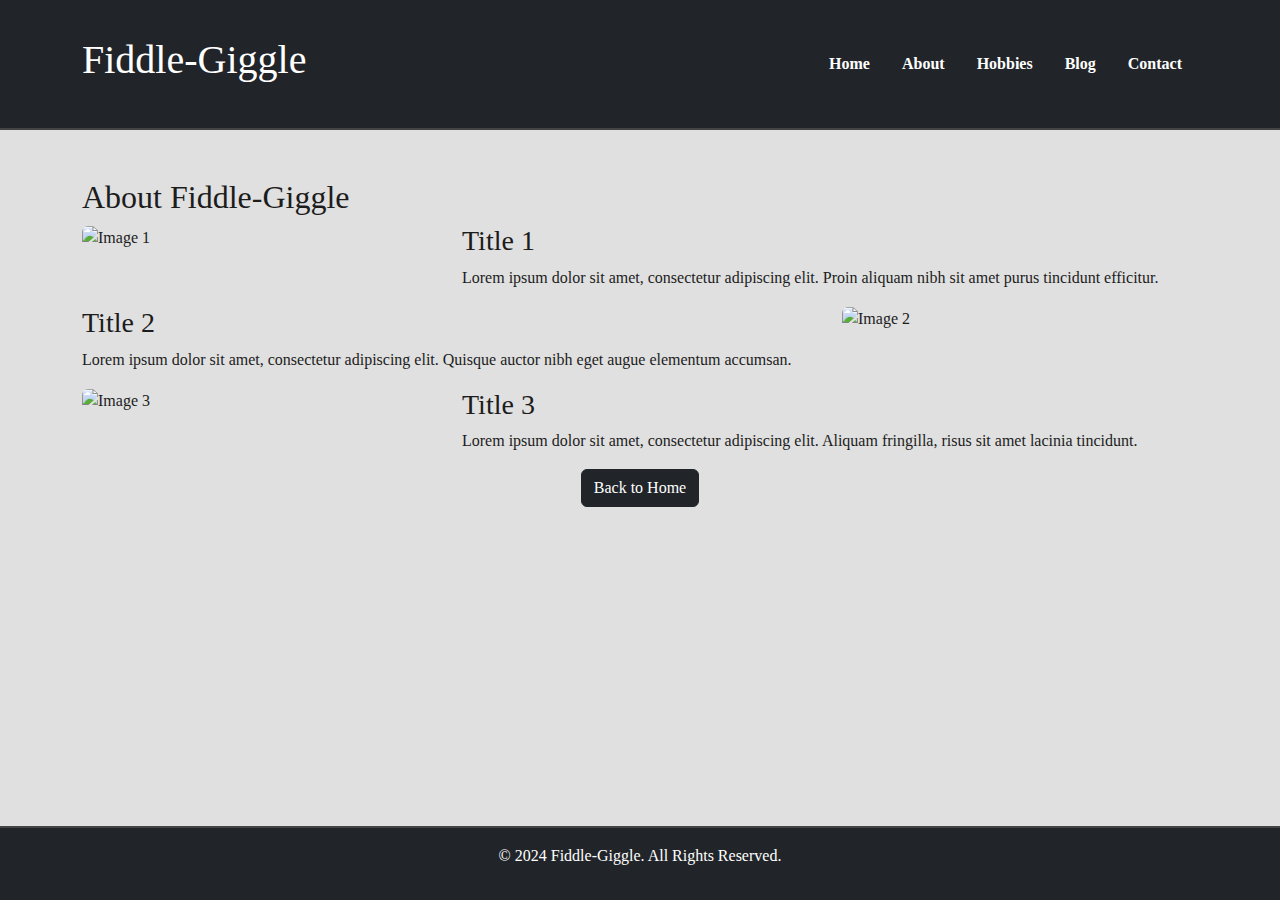
==== about.html @ 1e397037 "Add files via upload" ====
<!DOCTYPE html>
<html lang="en">

<head>
    <meta charset="UTF-8">
    <meta name="viewport" content="width=device-width, initial-scale=1.0">
    <title>About - Fiddle-Giggle</title>
    <link href="https://cdn.jsdelivr.net/npm/bootstrap@5.3.0/dist/css/bootstrap.min.css" rel="stylesheet">
    <link rel="stylesheet" href="styles.css">
    <script src="script.js" defer></script>

</head>

<body>
    <header class="sticky-top bg-dark text-white">
        <div class="container">
            <div class="d-flex justify-content-between align-items-center py-3">
                <h1 class="logo">Fiddle-Giggle</h1>
                <nav>
                    <ul class="nav">
                        <li class="nav-item"><a class="nav-link text-white" href="index.html">Home</a></li>
                        <li class="nav-item"><a class="nav-link text-white active" href="#">About</a></li>
                        <li class="nav-item"><a class="nav-link text-white" href="#">Hobbies</a></li>
                        <li class="nav-item"><a class="nav-link text-white" href="#">Blog</a></li>
                        <li class="nav-item"><a class="nav-link text-white" href="#">Contact</a></li>
                    </ul>
                </nav>
            </div>
        </div>
    </header>

    <section class="container py-5">
        <div class="row">
            <div class="col-12">
                <h2>About Fiddle-Giggle</h2>
            </div>
        </div>

        <!-- Section 1 -->
        <div class="row about-container">
            <div class="col-md-4">
                <img src="image1.jpeg" alt="Image 1" class="img-fluid rounded">
            </div>
            <div class="col-md-8">
                <h3>Title 1</h3>
                <p>Lorem ipsum dolor sit amet, consectetur adipiscing elit. Proin aliquam nibh sit amet purus tincidunt
                    efficitur.</p>
            </div>
        </div>

        <!-- Section 2 -->
        <div class="row about-container">
            <div class="col-md-4 order-md-2">
                <img src="image4.png" alt="Image 2" class="img-fluid rounded">
            </div>
            <div class="col-md-8 order-md-1">
                <h3>Title 2</h3>
                <p>Lorem ipsum dolor sit amet, consectetur adipiscing elit. Quisque auctor nibh eget augue elementum
                    accumsan.</p>
            </div>
        </div>

        <!-- Section 3 -->
        <div class="row about-container">
            <div class="col-md-4">
                <img src="image2.jpeg" alt="Image 3" class="img-fluid rounded">
            </div>
            <div class="col-md-8">
                <h3>Title 3</h3>
                <p>Lorem ipsum dolor sit amet, consectetur adipiscing elit. Aliquam fringilla, risus sit amet lacinia
                    tincidunt.</p>
            </div>
        </div>

        <!-- Back Button -->
        <div class="row">
            <div class="col-12 text-center">
                <a href="index.html" class="btn btn-dark">Back to Home</a>
            </div>
        </div>
    </section>


    <footer class="bg-dark text-white mt-auto py-3">
        <div class="container text-center">
            <p>&copy; 2024 Fiddle-Giggle. All Rights Reserved.</p>
        </div>
    </footer>

    <script src="https://cdn.jsdelivr.net/npm/bootstrap@5.3.0/dist/js/bootstrap.bundle.min.js"></script>
</body>

</html>
---- styles.css ----
/* General Styling */
body {
    font-family: 'Georgia', serif;
    background-color: #e0e0e0;
    /* Light gray background */
    color: #1c1c1c;
    /* Very dark gray text */
    margin: 0;
    padding: 0;
    display: flex;
    flex-direction: column;
    min-height: 100vh;
}

/* Header */
header {
    background-color: #2c2c2c;
    /* Dark gray background */
    color: #f5f5f5;
    /* Off-white text */
    padding: 20px 0;
    border-bottom: 2px solid #444;
    /* Subtle darker border */
}

.header .logo {
    font-size: 36px;
    color: #f5f5f5;
    /* Off-white for the logo */
}

/* Navigation Links */
.nav-link {
    color: #dcdcdc;
    /* Light gray for links */
    font-weight: bold;
}

.nav-link:hover {
    color: #ffffff;
    text-decoration: underline;
}

/* Welcome Section */
.welcome-section {
    background-color: #f2f2f2;
    /* Lighter gray for contrast */
    color: #2c2c2c;
    /* Dark gray text */
    padding: 50px 20px;
    text-align: center;
    border-bottom: 2px solid #444;
    /* Consistent darker border */
    border-radius: 10px;
    /* Soft rounded edges for consistency */
    margin: 20px;
}

.welcome-section h2 {
    font-size: 42px;
    color: #1c1c1c;
    /* Very dark gray for headings */
}

.welcome-section p {
    font-size: 20px;
    margin-bottom: 30px;
    line-height: 1.6;
    color: #333333;
    /* Slightly lighter dark gray for body text */
}

.cta-button {
    background-color: #3a3a3a;
    /* Dark gray button */
    color: #f5f5f5;
    /* Off-white text */
    padding: 15px 30px;
    border: 1px solid #555;
    text-decoration: none;
    font-size: 20px;
    border-radius: 5px;
    transition: background-color 0.3s ease, border-color 0.3s ease;
}

.cta-button:hover {
    background-color: #4d4d4d;
    /* Slightly lighter on hover */
    border-color: #666;
}

/* Footer */
footer {
    background-color: #2c2c2c;
    /* Dark gray background */
    color: #f5f5f5;
    /* Off-white text */
    text-align: center;
    padding: 20px 0;
    border-top: 2px solid #444;
}

footer .disclaimer {
    font-size: 12px;
    color: #b3b3b3;
    /* Dimmed gray text */
}

/* Hamburger Menu Styling */
.hamburger {
    display: none;
    flex-direction: column;
    cursor: pointer;
}

.hamburger span {
    height: 3px;
    width: 25px;
    background-color: #f5f5f5;
    /* Off-white for contrast */
    margin: 4px;
    border-radius: 3px;
}

/* Mobile-specific Styling */
@media screen and (max-width: 768px) {
    .hamburger {
        display: flex;
        /* Make hamburger visible on mobile */
        flex-direction: column;
        justify-content: space-between;
    }

    .hamburger span {
        height: 3px;
        width: 25px;
        background-color: #f5f5f5;
        margin: 4px;
        border-radius: 3px;
    }

    .nav-links {
        display: none;
        /* Hide by default */
    }

    .nav-links.active {
        display: flex;
        /* Show when active */
        flex-direction: column;
        align-items: center;
        background-color: #2c2c2c;
        /* Dark gray for mobile menu */
        border-radius: 10px;
        border: 1px solid #444;
        padding: 10px;
        width: 90%;
        margin: 0 auto;
        /* Center in view */
    }

    .menu {
        position: fixed;
        top: 0;
        left: -100%;
        width: 250px;
        height: 100%;
        background-color: #2c2c2c;
        /* Dark gray */
        transition: left 0.3s ease;
        z-index: 1000;
        /* Ensure it's on top of other elements */
        padding: 50px 10px;
    }

    .menu.active {
        left: 0;
    }

    .menu-overlay {
        display: none;
        position: fixed;
        top: 0;
        left: 0;
        width: 100vw;
        height: 100vh;
        background-color: rgba(0, 0, 0, 0.5);
        /* Dark overlay */
        z-index: 999;
        /* Below the menu but above the main content */
    }

    .menu-overlay.active {
        display: block;
    }
}
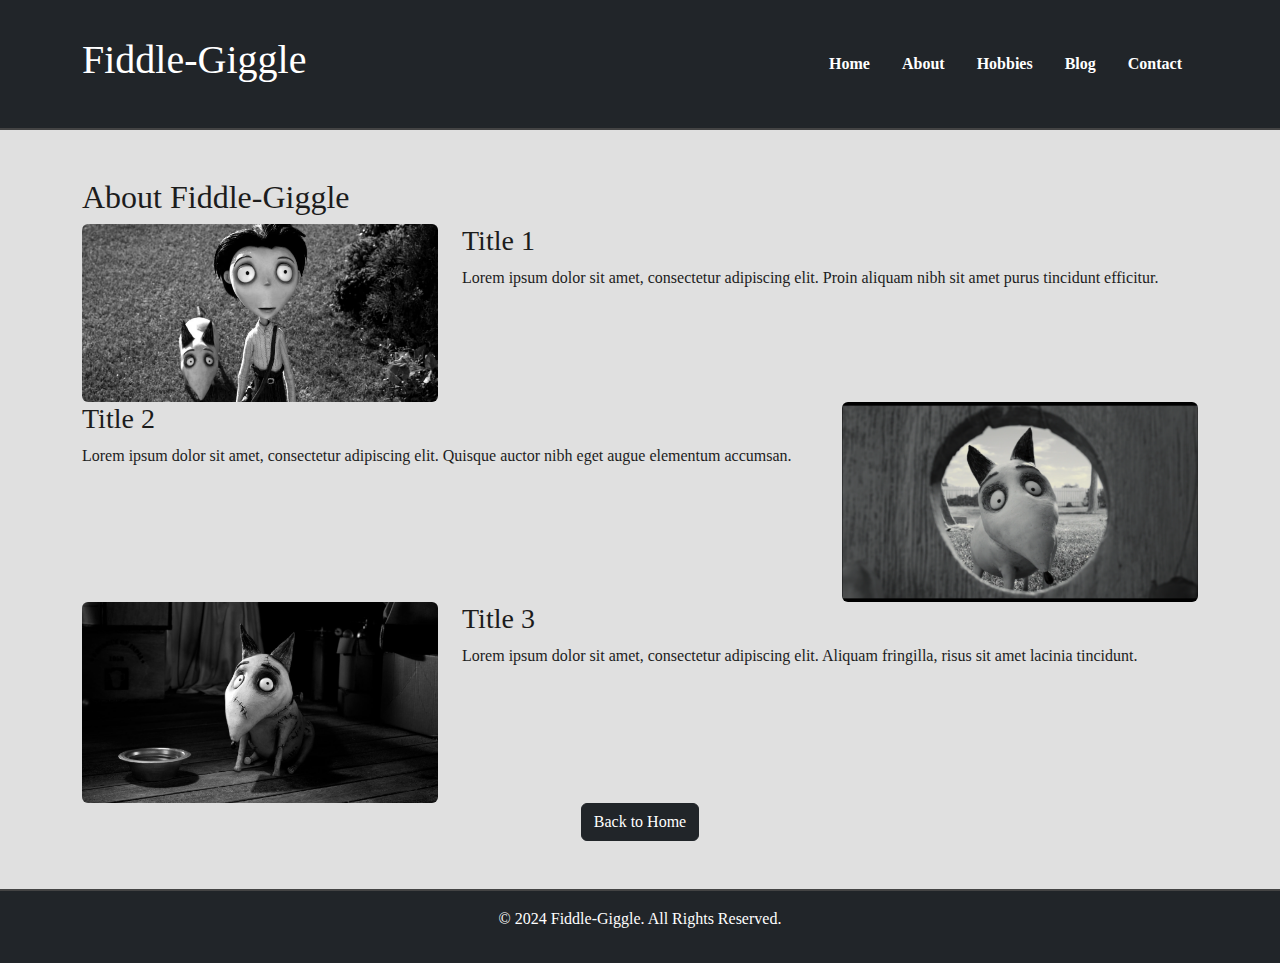
==== commit 0126ba0a: "Update about.html" ====
--- a/about.html
+++ b/about.html
@@ -19,8 +19,8 @@
                 <nav>
                     <ul class="nav">
                         <li class="nav-item"><a class="nav-link text-white" href="index.html">Home</a></li>
-                        <li class="nav-item"><a class="nav-link text-white active" href="#">About</a></li>
-                        <li class="nav-item"><a class="nav-link text-white" href="#">Hobbies</a></li>
+                        <li class="nav-item"><a class="nav-link text-white active" href="about.html">About</a></li>
+                        <li class="nav-item"><a class="nav-link text-white" href="hobbies.html">Hobbies</a></li>
                         <li class="nav-item"><a class="nav-link text-white" href="#">Blog</a></li>
                         <li class="nav-item"><a class="nav-link text-white" href="#">Contact</a></li>
                     </ul>
@@ -90,4 +90,4 @@
     <script src="https://cdn.jsdelivr.net/npm/bootstrap@5.3.0/dist/js/bootstrap.bundle.min.js"></script>
 </body>
 
-</html>+</html>
